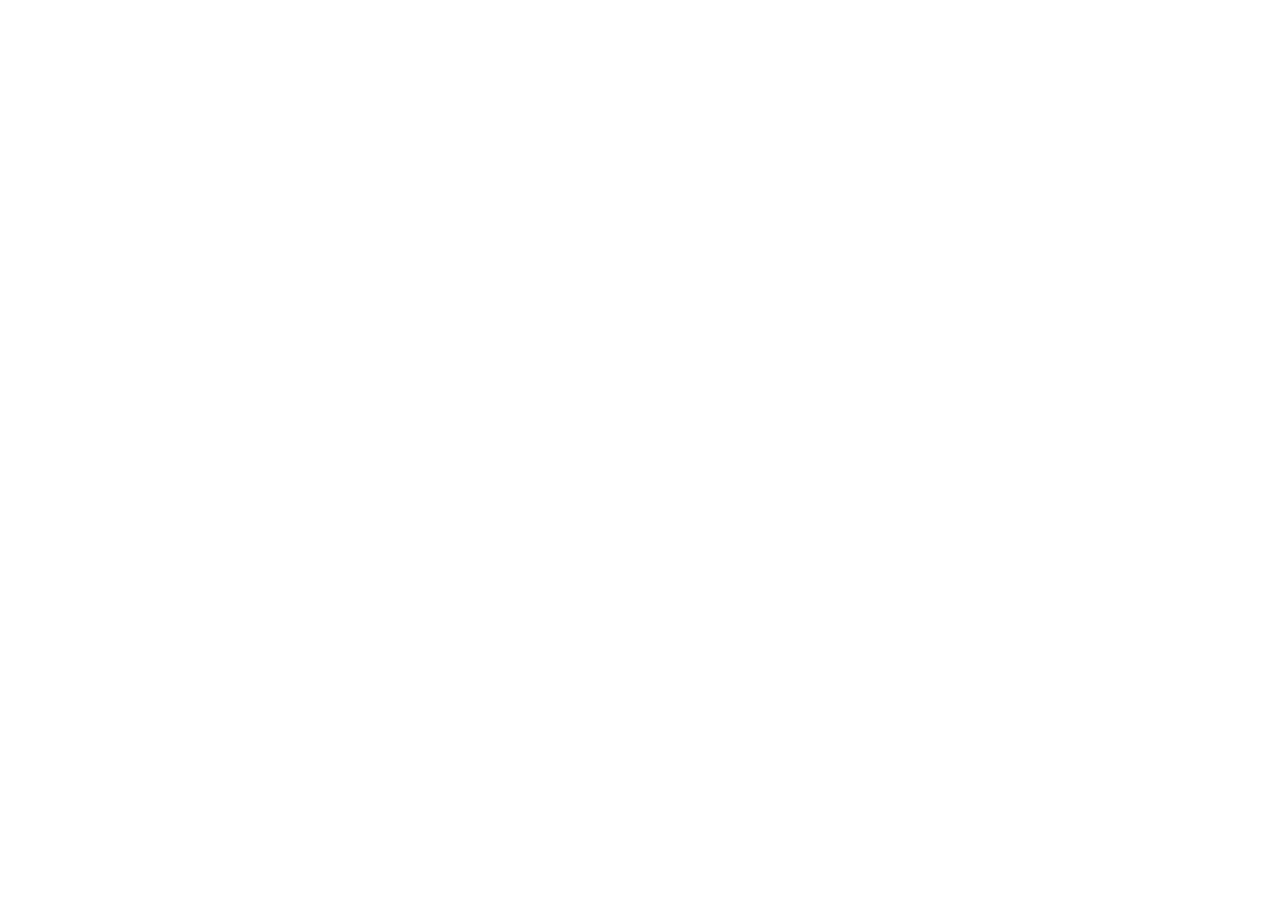
==== pages/4x_img_A4.html @ 5e72e872 "Organizei templates de impressão em pages e separei JS/CSS" ====
<!DOCTYPE html>
<html lang="pt-BR">

<head>
    <meta charset="UTF-8">
    <script src="../js/pages/4x_img_A4.js" defer></script>
    <link rel="stylesheet" href="../style/pages/4x_img_A4.css">
    <title>Impressão 4x A4</title>

    <style>
    </style>
</head>

<body>
    <div class="grid4" id="grid"></div>
</body>

</html>
---- style/pages/4x_img_A4.css ----
@page {
    size: A4 landscape;
    margin: 0;
}

html,
body {
    margin: 0;
    padding: 0;
    width: 297mm;
    height: 210mm;
    overflow: hidden;
}

.grid4 {
    display: grid;
    width: 100%;
    height: 100%;
    grid-template-columns: repeat(2, 50%);
    grid-template-rows: repeat(2, 50%);
}

.grid4 img {
    width: 100%;
    height: 100%;
    object-fit: contain;
    /* margem fina entre elas */
    padding: 2mm;
    /* mantém dentro do grid */
    box-sizing: border-box;
}
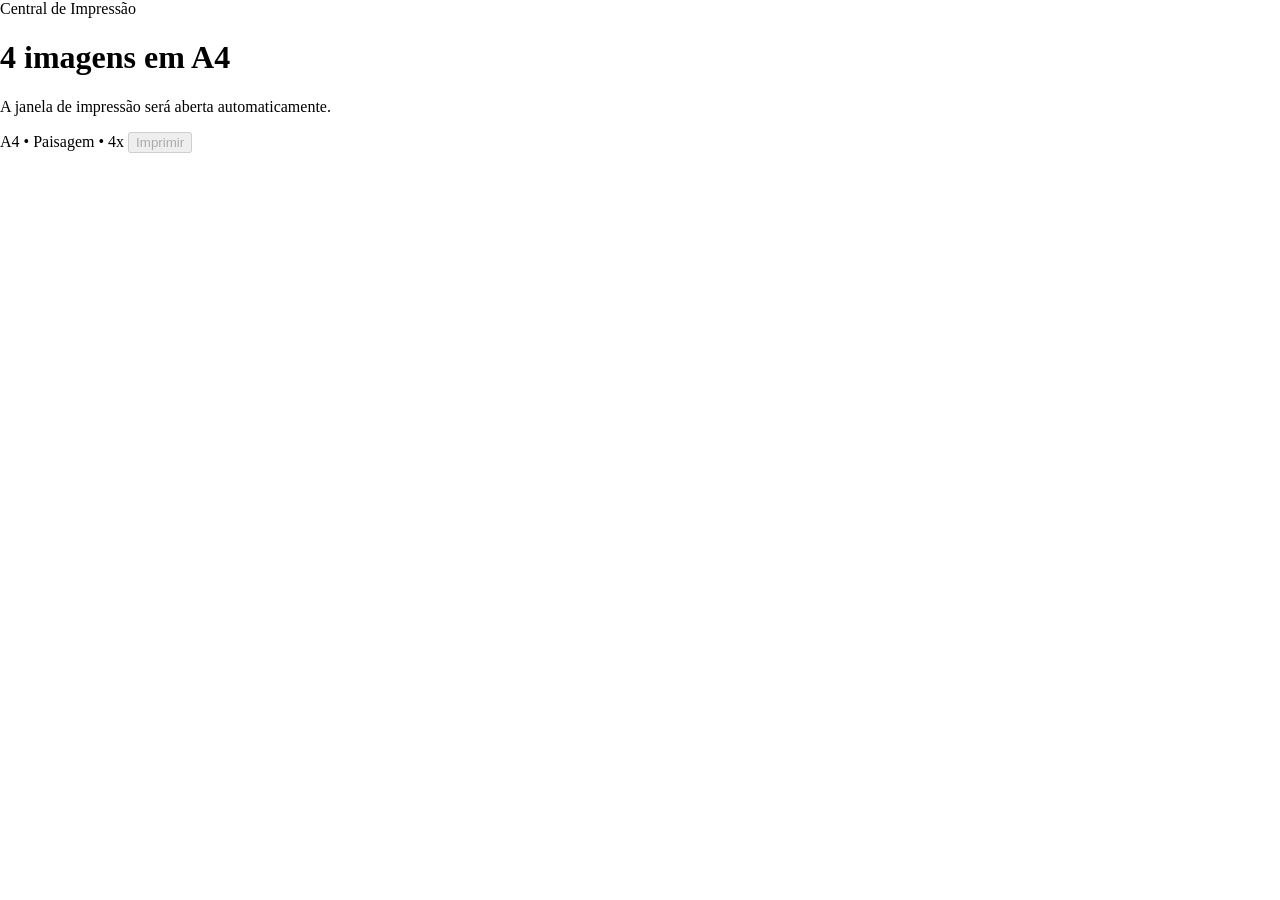
==== commit 559d5a1c: "fix: usar IndexedDB nos modelos de imagem" ====
--- a/pages/4x_img_A4.html
+++ b/pages/4x_img_A4.html
@@ -1,18 +1,32 @@
-<!DOCTYPE html>
+<!doctype html>
 <html lang="pt-BR">
-
 <head>
     <meta charset="UTF-8">
+    <meta name="viewport" content="width=device-width, initial-scale=1.0">
+    <link rel="icon" href="../assets/printer-door-open.png">
+    <link rel="stylesheet" href="../style/pages/4x_img_A4.css">
+    <script src="../js/image-storage.js" defer></script>
     <script src="../js/pages/4x_img_A4.js" defer></script>
-    <link rel="stylesheet" href="../style/pages/4x_img_A4.css">
     <title>Impressão 4x A4</title>
-
-    <style>
-    </style>
 </head>
-
 <body>
-    <div class="grid4" id="grid"></div>
+    <main class="print-screen">
+        <header class="print-toolbar">
+            <div>
+                <span class="print-toolbar__label">Central de Impressão</span>
+                <h1>4 imagens em A4</h1>
+                <p>A janela de impressão será aberta automaticamente.</p>
+            </div>
+            <div class="print-toolbar__actions">
+                <span class="format-badge">A4 • Paisagem • 4x</span>
+                <button type="button" id="btnPrint" class="print-button">Imprimir</button>
+            </div>
+        </header>
+        <section class="preview-area" aria-label="Pré-visualização da folha A4">
+            <div class="page-a4">
+                <div class="grid4" id="grid"></div>
+            </div>
+        </section>
+    </main>
 </body>
-
-</html>+</html>
